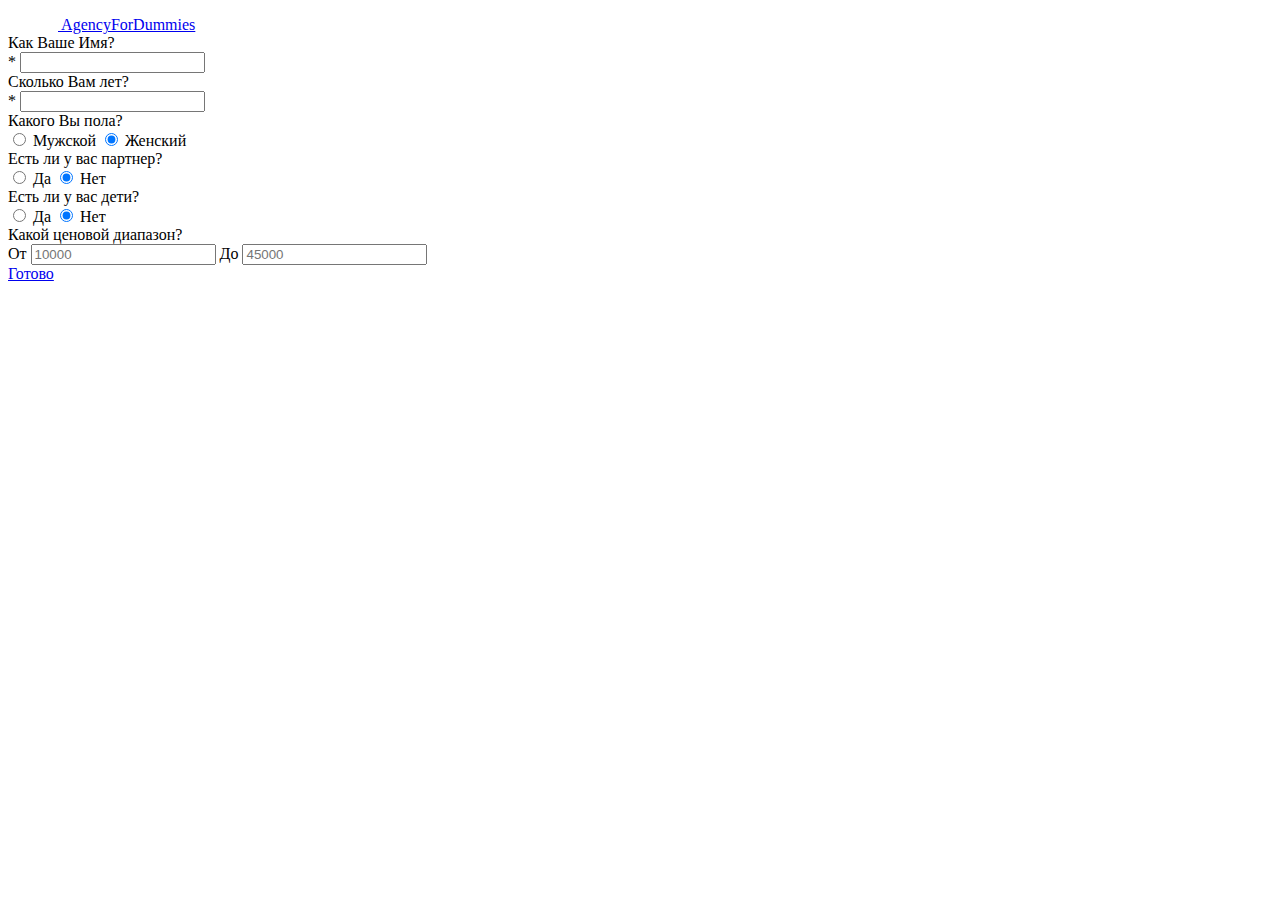
==== dummy-html-pages/questions.html @ 518e88e3 "Add files via upload" ====
<!doctype html>
<html lang="ru">
<head>
    <!-- Обязательные метатеги -->
    <meta charset="utf-8">
    <meta name="viewport" content="width=device-width, initial-scale=1">

    <!-- Bootstrap CSS -->
    <link href="https://cdn.jsdelivr.net/npm/bootstrap@5.0.2/dist/css/bootstrap.min.css" rel="stylesheet"
          integrity="sha384-EVSTQN3/azprG1Anm3QDgpJLIm9Nao0Yz1ztcQTwFspd3yD65VohhpuuCOmLASjC" crossorigin="anonymous">

    <title>AFD</title>
</head>
<body>
<header>
    <nav class="navbar navbar-dark bg-primary">
        <div class="container-fluid w-75">
            <a class="navbar-brand" href="index.html">
                <img src="images/logo-wh.svg" alt="" width="50" class="d-inline-block">
                AgencyForDummies
            </a>
        </div>
    </nav>
</header>

<main>
    <div class="container my-5 d-flex w-75">
        <form>
            <div class="mb-3">
                <label for="name" class="form-label">Как Ваше Имя?</label>
                <div class="input-group">
                    <span class="input-group-text" id="basic-addon1">*</span>
                    <input type="text" class="form-control" id="name" aria-describedby="basic-addon1">
                </div>
            </div>

            <div class="mb-3">
                <label for="age" class="form-label">Сколько Вам лет?</label>
                <div class="input-group">
                    <span class="input-group-text" id="basic-addon2">*</span>
                    <input type="text" class="form-control" id="age" aria-describedby="basic-addon2">
                </div>
            </div>

            <div class="mb-3">
                <label class="form-label" name="sex">Какого Вы пола?</label> <br>
                <div class="form-check-inline">
                    <input class="form-check-input" type="radio" name="sex" id="male">
                    <label class="form-check-label" for="male">
                        Мужской
                    </label>
                    <input class="form-check-input" type="radio" name="sex" id="female" checked>
                    <label class="form-check-label" for="female">
                        Женский
                    </label>
                </div>

            </div>

            <div class="mb-3">
                <label class="form-label" name="pare">Есть ли у вас партнер?</label> <br>
                <input class="form-check-input" type="radio" name="pare" id="yespare">
                <label class="form-check-label" for="yespare">
                    Да
                </label>
                <input class="form-check-input" type="radio" name="pare" id="nopare" checked>
                <label class="form-check-label" for="nopare">
                    Нет
                </label>
            </div>

            <div class="mb-3">
                <label class="form-label" name="kids">Есть ли у вас дети?</label> <br>
                <input class="form-check-input" type="radio" name="kids" id="yeskids">
                <label class="form-check-label" for="yeskids">
                    Да
                </label>
                <input class="form-check-input" type="radio" name="kids" id="nokids" checked>
                <label class="form-check-label" for="nokids">
                    Нет
                </label>
            </div>


            <div class="mb-3">
                <label class="form-label">Какой ценовой диапазон?</label>
                <div class="input-group">
                    <span class="input-group-text" id="basic-addon3">От</span>
                    <input type="text" placeholder="10000" class="form-control" id="minPrice"
                           aria-describedby="basic-addon3">
                    <span class="input-group-text" id="basic-addon4">До</span>
                    <input type="text" placeholder="45000" class="form-control" id="maxPrice"
                           aria-describedby="basic-addon4">
                </div>
            </div>

            <a class="btn btn-outline-primary text-center" href="search.html" role="submit">Готово</a>
            <!-- <button type="submit" class="btn btn-primary">Готово</button> <button type="submit" class="btn btn-primary">Готово</button>-->
        </form>

        <!--<img src="images/QA-illustration.svg" class="w-25 float-end position-absolute" > -->

    </div>
</main>


<script src="https://cdn.jsdelivr.net/npm/bootstrap@5.0.2/dist/js/bootstrap.bundle.min.js"
        integrity="sha384-MrcW6ZMFYlzcLA8Nl+NtUVF0sA7MsXsP1UyJoMp4YLEuNSfAP+JcXn/tWtIaxVXM"
        crossorigin="anonymous"></script>


</body>
</html>
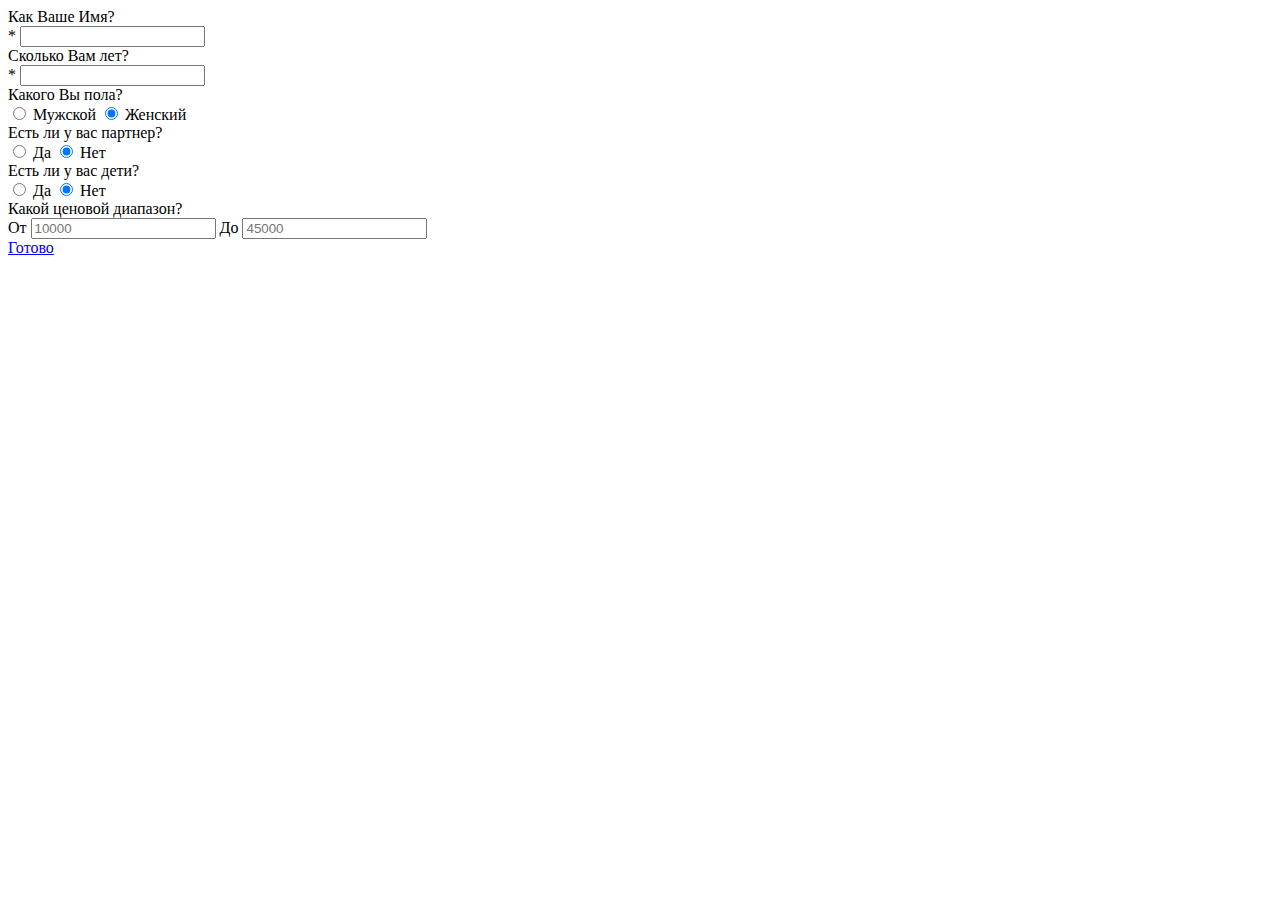
==== commit 3b383790: "Add registration template" ====
--- a/dummy-html-pages/questions.html
+++ b/dummy-html-pages/questions.html
@@ -1,27 +1,8 @@
 <!doctype html>
 <html lang="ru">
-<head>
-    <!-- Обязательные метатеги -->
-    <meta charset="utf-8">
-    <meta name="viewport" content="width=device-width, initial-scale=1">
 
-    <!-- Bootstrap CSS -->
-    <link href="https://cdn.jsdelivr.net/npm/bootstrap@5.0.2/dist/css/bootstrap.min.css" rel="stylesheet"
-          integrity="sha384-EVSTQN3/azprG1Anm3QDgpJLIm9Nao0Yz1ztcQTwFspd3yD65VohhpuuCOmLASjC" crossorigin="anonymous">
+<body>
 
-    <title>AFD</title>
-</head>
-<body>
-<header>
-    <nav class="navbar navbar-dark bg-primary">
-        <div class="container-fluid w-75">
-            <a class="navbar-brand" href="index.html">
-                <img src="images/logo-wh.svg" alt="" width="50" class="d-inline-block">
-                AgencyForDummies
-            </a>
-        </div>
-    </nav>
-</header>
 
 <main>
     <div class="container my-5 d-flex w-75">
